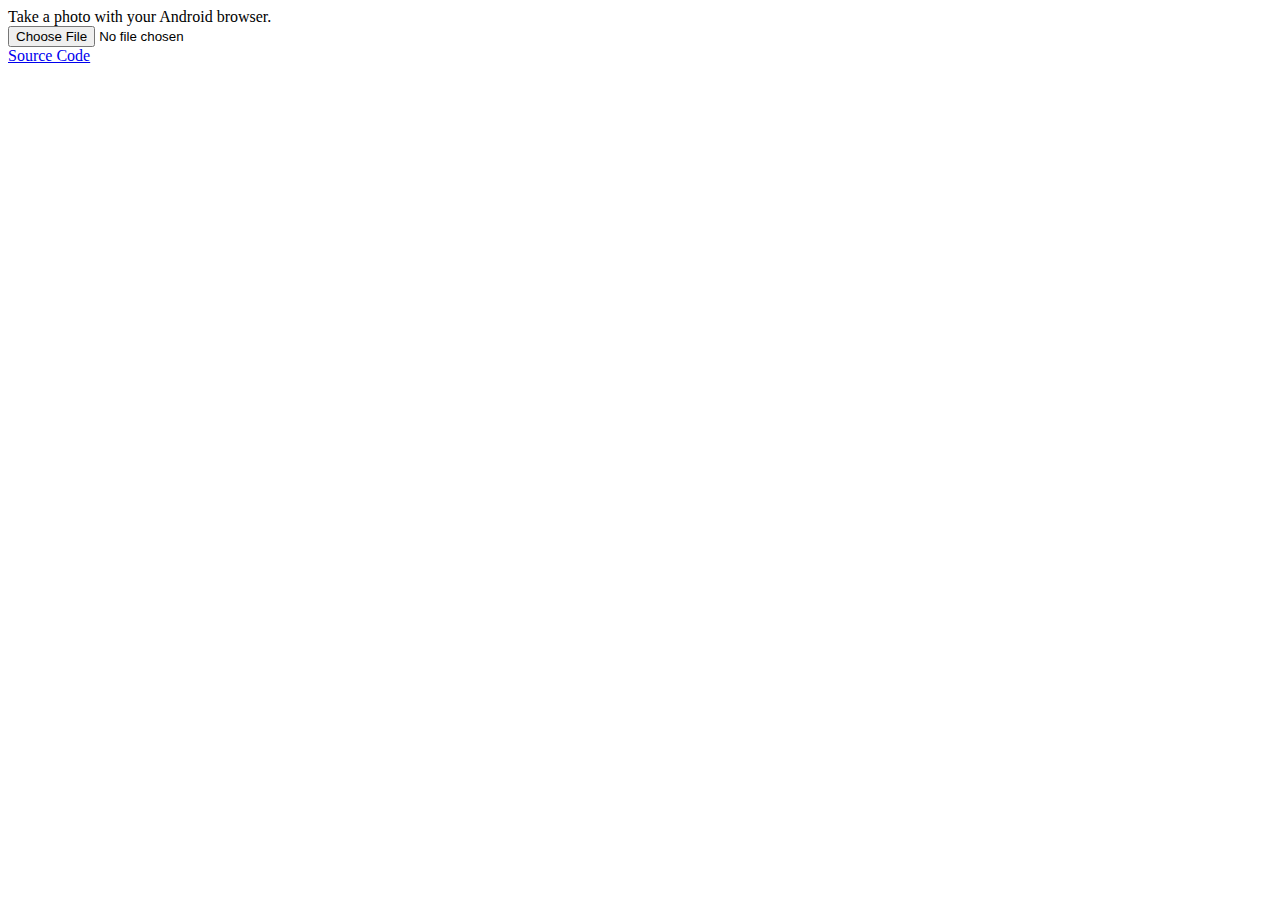
==== html-cam.html @ 6a01eb11 "test" ====
<!DOCTYPE html>
<html lang="en">
<head>
<meta charset=utf-8>
<meta name="viewport" content="width=320">
<title>Browser Camera Demo</title>
<link rel="stylesheet" href="style.css">
<body>  
    <header>
        Take a photo with your Android browser.
    </header>
    <div id="content"></div>
    <form>
        <!-- prompt the user, Camera or Gallery -->
        <input type="file" accept="image/*" />  
        
        <!-- open the camera immediately    
        <input type="file" accept="image/*;capture=camera" />
        -->                                 
    </form>
 	<footer>
	<a href="https://github.com/shusiner/html-cam">Source Code</a>
	</footer>
    <script src="script.js" type="text/javascript"></script>
</body>
</html>
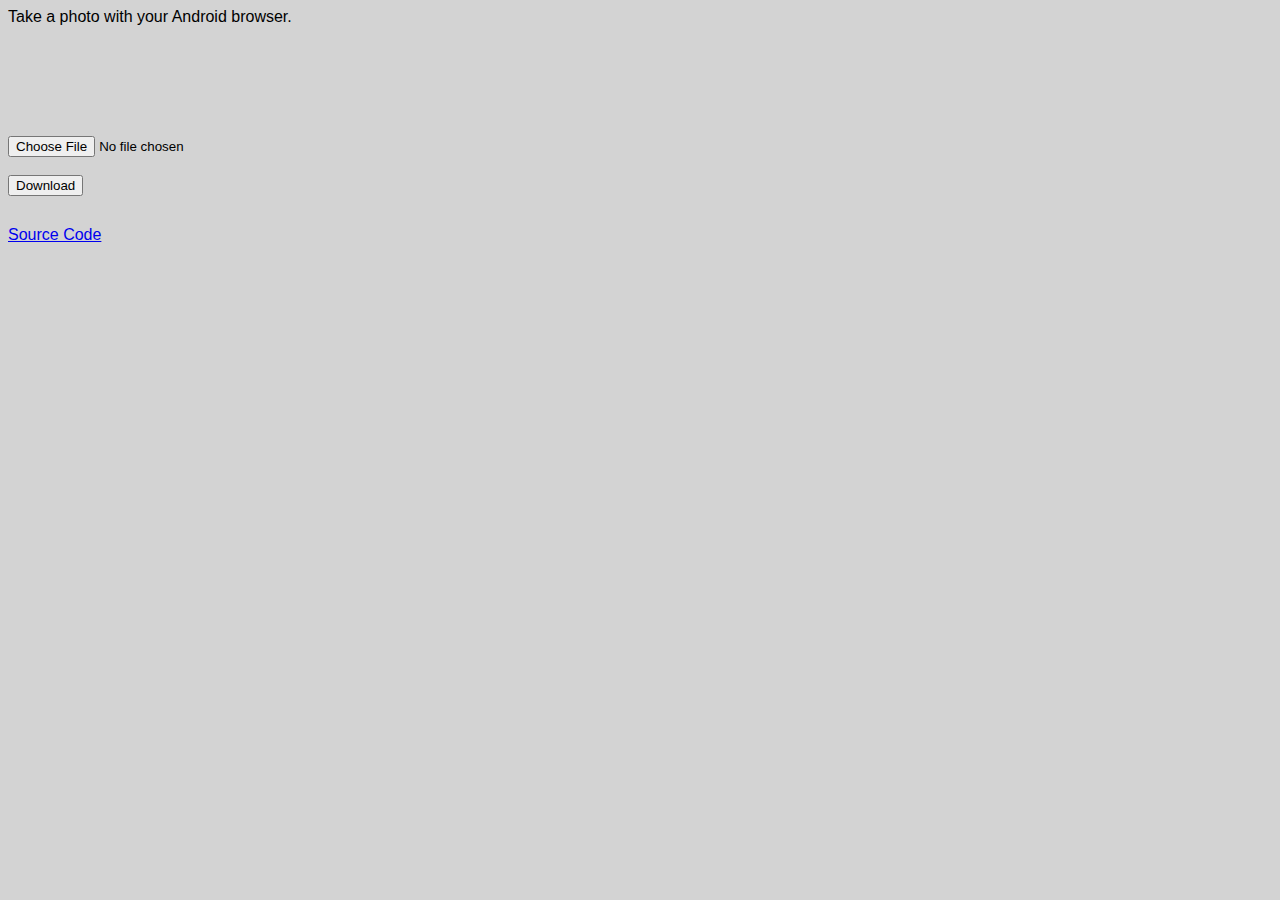
==== commit e3578677: "modified to download capture" ====
--- a/html-cam.html
+++ b/html-cam.html
@@ -18,6 +18,8 @@
         <input type="file" accept="image/*;capture=camera" />
         -->                                 
     </form>
+	<br>
+	<button id="download">Download</button>
  	<footer>
 	<a href="https://github.com/shusiner/html-cam">Source Code</a>
 	</footer>
--- a/style.css
+++ b/style.css
@@ -0,0 +1,32 @@
+body {
+    background-color: #d3d3d3;	    
+    font: normal 16px Helvetica, sans-serif;
+}
+
+#content {
+    text-align: center;
+    padding-top: 50px;
+}
+
+img {
+    padding: 10px;
+    background: white;
+}
+
+.rotate {
+	transform: rotate(90deg);
+    -webkit-transform: rotate(90deg);
+}
+
+form {
+    padding-top: 60px;
+}
+
+.fail {
+	background: red;
+	color: white;
+}
+
+footer {
+    margin-top: 30px;
+}
